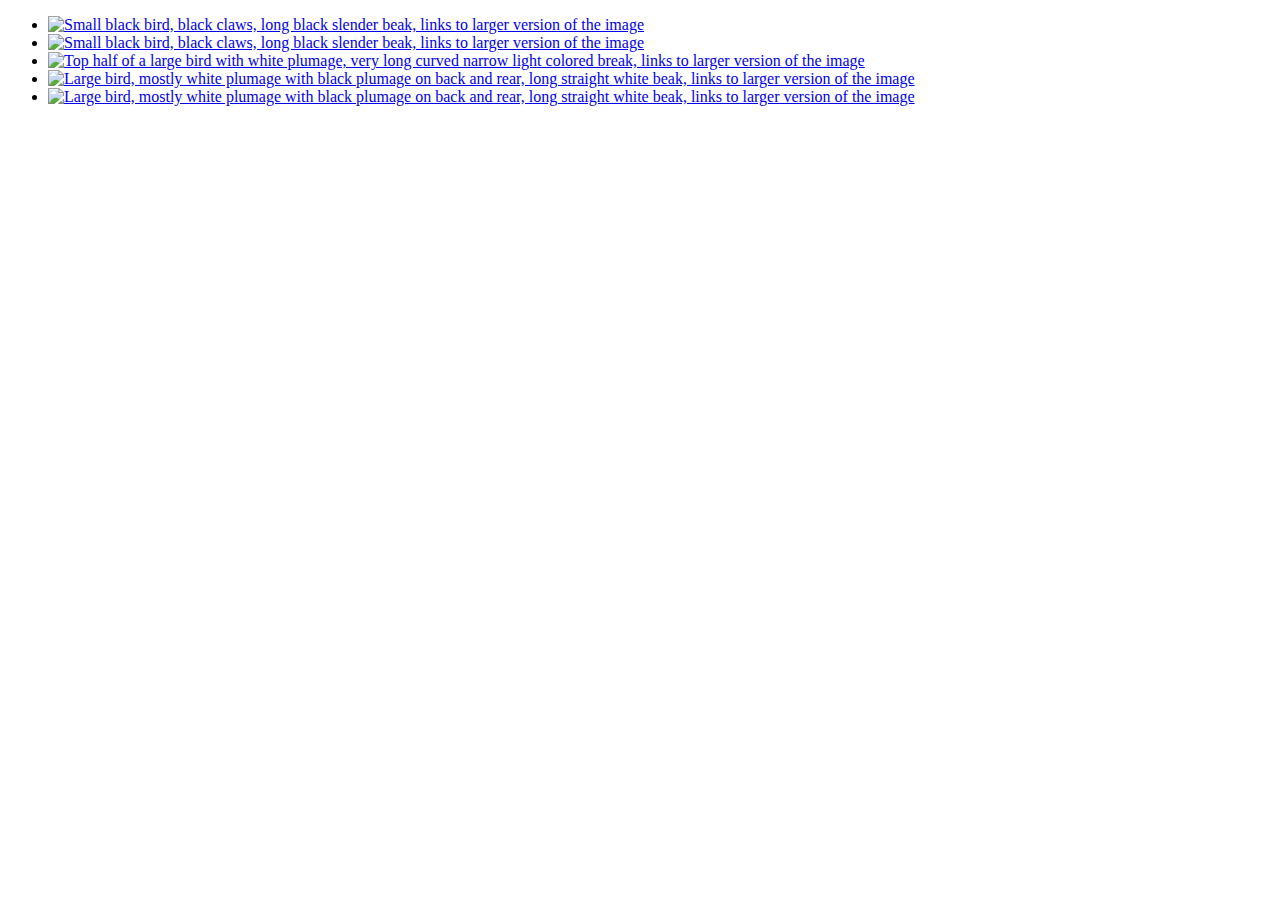
==== public/labs/lab_3/index.html @ 9faded50 "lab 3 update" ====
<!DOCTYPE html>
<!-- Write an index.html file -->
<html lang="en">
    <head>
        <meta charset="utf-8">
        <title>Kennedy's Lab 3</title>
        <link href=styles.css rel="stylesheet">
    </head>

    <body>

        <div>
            <ul>
                <li> <a href="favorite-1.jpg"><img src="favorite-1_th.jpg" alt="Small black bird, black claws, long black slender beak, links to larger version of the image"></a>
                </li>
                <li><a href="favorite-1.jpg"><img src="favorite-1_th.jpg" alt="Small black bird, black claws, long black slender beak, links to larger version of the image"></a>
                </li>
                <li><a href="favorite-3.jpg"><img src="favorite-3_th.jpg" alt="Top half of a large bird with white plumage, very long curved narrow light colored break, links to larger version of the image"></a>
                </li>
                <li><a href="favorite-4.jpg"><img src="favorite-4_th.jpg" alt="Large bird, mostly white plumage with black plumage on back and rear, long straight white beak, links to larger version of the image"></a>
                </li>
                <li><a href="favorite-4.jpg"><img src="favorite-4_th.jpg" alt="Large bird, mostly white plumage with black plumage on back and rear, long straight white beak, links to larger version of the image"></a>
                </li>
            </ul>
        </div>
         
    </body>

    <script src="script.js"> </script>

</html>
<!-- Include your stylesheet in the head -->
<!-- Include your script.js right before the </body> tag -->
<!-- Make a carousel of four mochi images that cycle, based on the readings from javascript.info -->
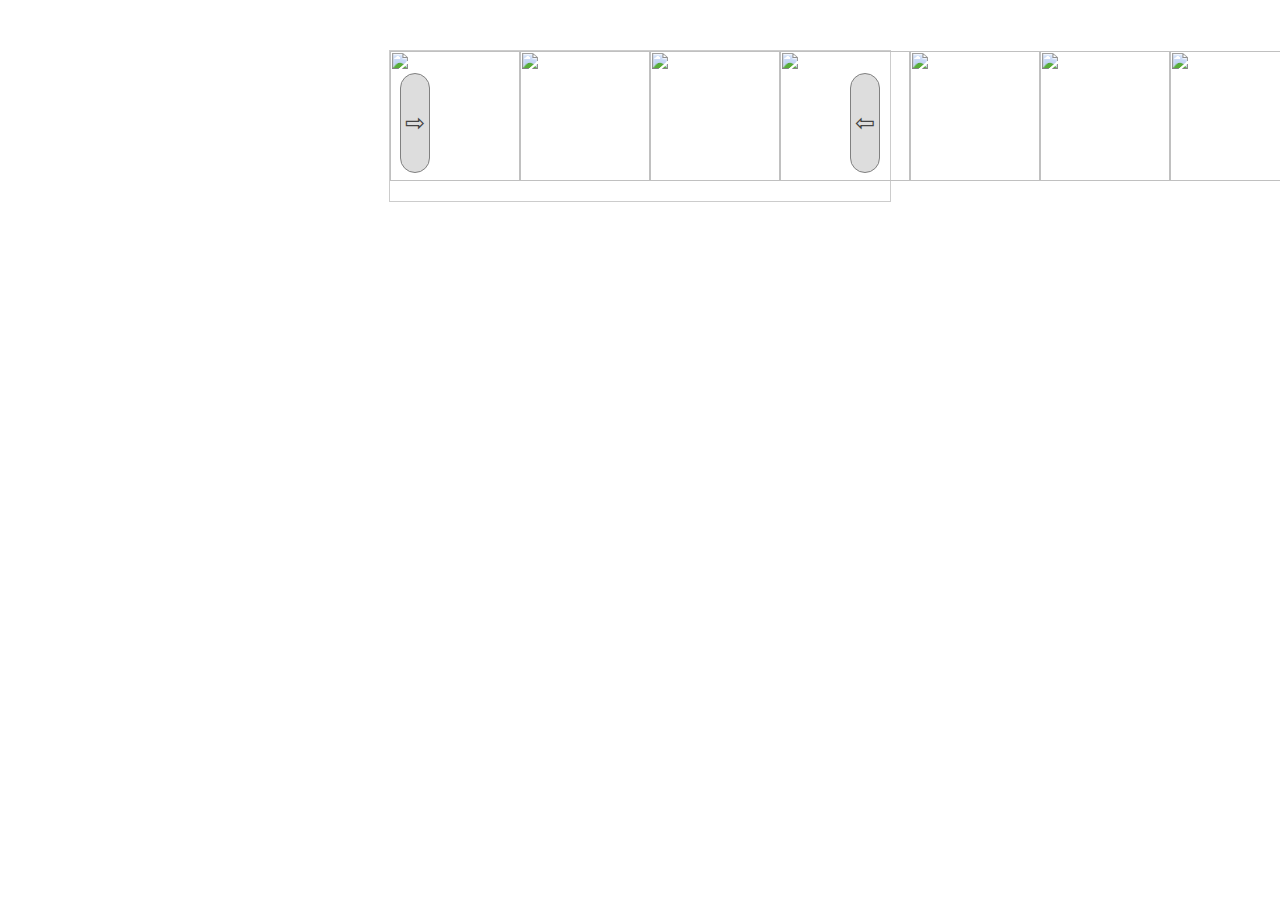
==== commit d50875b2: "update lab 3" ====
--- a/public/labs/lab_3/index.html
+++ b/public/labs/lab_3/index.html
@@ -1,33 +1,34 @@
 <!DOCTYPE html>
-<!-- Write an index.html file -->
 <html lang="en">
-    <head>
-        <meta charset="utf-8">
-        <title>Kennedy's Lab 3</title>
-        <link href=styles.css rel="stylesheet">
-    </head>
+  <head>
+    <title> WS 3 </title>
+    <meta charset="utf-8">
+    <link rel="stylesheet" type="text/css" href="styles.css" />
+    <script src = "script.js" charset = "utf-8" ></script>
+  </head>
 
-    <body>
+  <body> 
+    <div class = "carousel" >
 
-        <div>
-            <ul>
-                <li> <a href="favorite-1.jpg"><img src="favorite-1_th.jpg" alt="Small black bird, black claws, long black slender beak, links to larger version of the image"></a>
-                </li>
-                <li><a href="favorite-1.jpg"><img src="favorite-1_th.jpg" alt="Small black bird, black claws, long black slender beak, links to larger version of the image"></a>
-                </li>
-                <li><a href="favorite-3.jpg"><img src="favorite-3_th.jpg" alt="Top half of a large bird with white plumage, very long curved narrow light colored break, links to larger version of the image"></a>
-                </li>
-                <li><a href="favorite-4.jpg"><img src="favorite-4_th.jpg" alt="Large bird, mostly white plumage with black plumage on back and rear, long straight white beak, links to larger version of the image"></a>
-                </li>
-                <li><a href="favorite-4.jpg"><img src="favorite-4_th.jpg" alt="Large bird, mostly white plumage with black plumage on back and rear, long straight white beak, links to larger version of the image"></a>
-                </li>
-            </ul>
+        <button class = "arrow next">⇦</button>
+
+        <div class = "gallery"> 
+
+            <ul class = "images">
+                <li><img src = "onigiri_1.png"> </li>
+                <li><img src = "onigiri_2.png"></li>
+                <li><img src = "onigiri_3.png"></li>
+                <li><img src = "onigiri_4.png"></li>
+                <li><img src = "roll_1"></li>
+                <li><img src = "roll_2.png"></li>
+                <li><img src = "roll_3.png"></li>
+            </ul> 
         </div>
-         
-    </body>
 
-    <script src="script.js"> </script>
+        <button class = "arrow prev">⇨</button>
 
+    </div>
+  </body>
 </html>
 <!-- Include your stylesheet in the head -->
 <!-- Include your script.js right before the </body> tag -->
--- a/public/labs/lab_3/styles.css
+++ b/public/labs/lab_3/styles.css
@@ -0,0 +1,147 @@
+/* Add some css styles based on the tutorial at javascript.info: introduction to browser events
+ https://javascript.info/introduction-browser-events */
+
+ /* body {
+    padding: 10px;
+  }
+  
+  .carousel {
+    position: relative;
+    width: 398px;
+    padding: 10px 40px;
+    border: 1px solid #CCC;
+    border-radius: 15px;
+    background: #eee;
+  }
+  
+  .carousel img {
+    width: 130px;
+    height: 130px;
+    /* make it block to remove space around images 
+    display: block;
+  }
+  
+  .arrow {
+    position: absolute;
+    top: 60px;
+    padding: 0;
+    background: #ddd;
+    border-radius: 15px;
+    border: 1px solid gray;
+    font-size: 24px;
+    line-height: 24px;
+    color: #444;
+    display: block;
+  }
+  
+  .arrow:focus {
+    outline: none;
+  }
+  
+  .arrow:hover {
+    background: #ccc;
+    cursor: pointer;
+  }
+  
+  .prev {
+    left: 7px;
+  }
+  
+  .next {
+    right: 7px;
+  }
+  
+  .gallery {
+    width: 390px;
+    overflow: hidden;
+  }
+  
+  .gallery ul {
+    height: 130px;
+    width: 9999px;
+    margin: 0;
+    padding: 0;
+    list-style: none;
+    transition: margin-left 250ms;
+    
+    font-size: 0;
+  }
+  
+  .gallery li {
+    display: inline-block;
+  }  */
+
+  .arrow {
+    padding: 0;
+    background: #ddd;
+    border-radius: 15px;
+    border: 1px solid gray;
+    font-size: 24px;
+    line-height: 24px;
+    color: #444;
+    display: block;
+  }
+  
+  .arrow:focus {
+    outline: none;
+  }
+  
+  .arrow:hover {
+    background: #ccc;
+    cursor: pointer;
+  }
+  
+  ul {
+    height: 130px;
+    width: 9999px;
+    margin: 0;
+    padding: 0;
+    list-style: none;
+    font-size: 0;
+  }
+  
+  ul img {
+    width: 130px;
+    height: 130px;
+    display: block; /* removes extra space near images */
+  }
+  
+  ul li {
+    display: inline-block; /* removes extra space between list items */
+  }
+  /* Custom */
+  button.arrow {
+    position: absolute;
+    height: 100px;
+    width: 30px;
+    top: 22px;
+    float:left;
+  }
+  button.arrow.prev {
+    left: 10px;
+  }
+  button.arrow.next {
+    right: 10px;
+  }
+  div.carousel {
+    position: relative;
+    height: 150px;
+    width: 500px;
+    border: 1px solid #ccc;
+    margin: 50px auto;
+  }
+  div.galery {
+    position: absolute;
+    width: 390px;
+    top: 11px;
+    left: 50px;
+    overflow: hidden; 
+  }
+  div.galery > ul {
+    width: 9999px; 
+    margin: 0;
+    padding: 0;
+    list-style: none;
+    font-size: 0;
+    transition: transform 0.35s ease-in-out;
+  }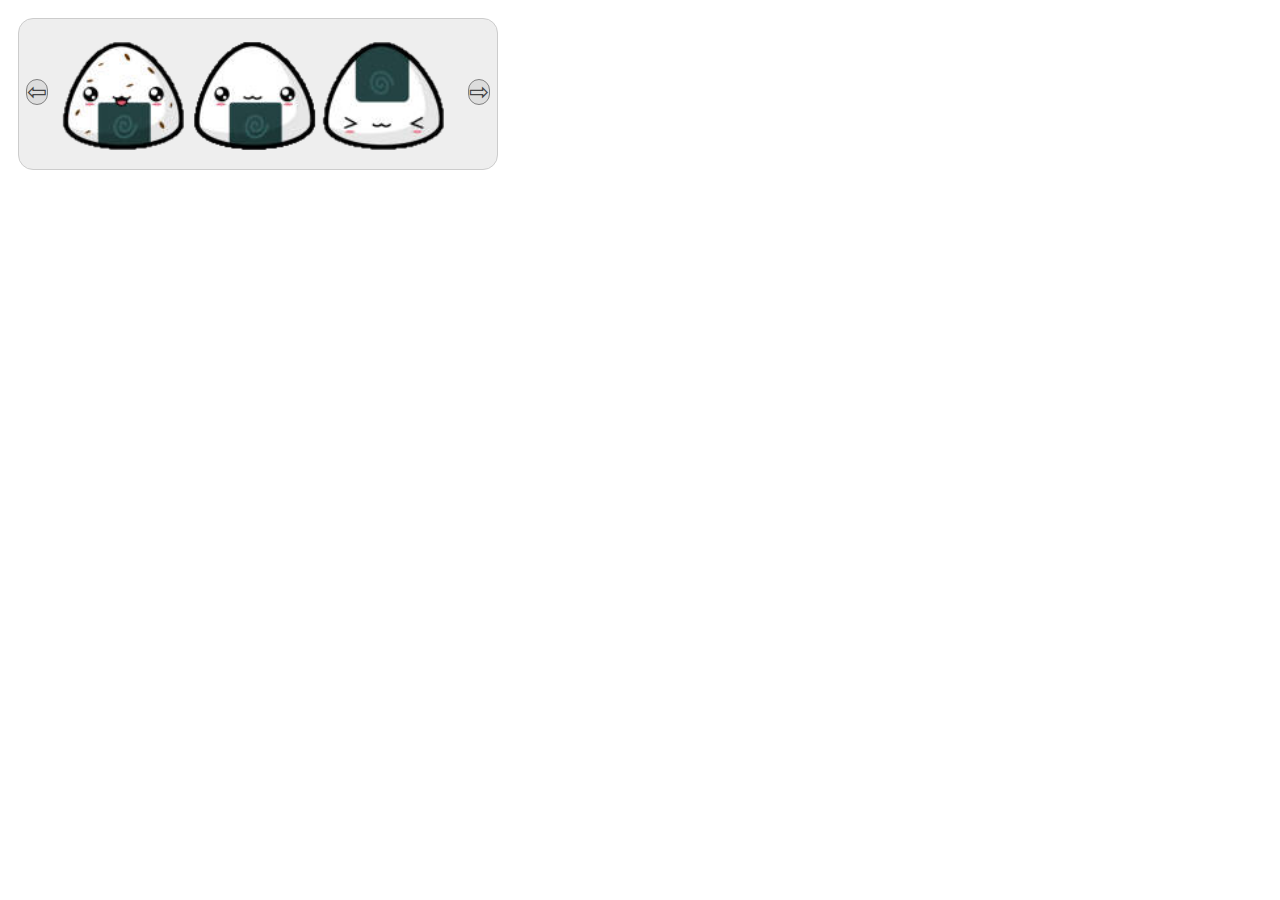
==== commit a6753c5f: "?" ====
--- a/public/labs/lab_3/index.html
+++ b/public/labs/lab_3/index.html
@@ -4,13 +4,13 @@
     <title> WS 3 </title>
     <meta charset="utf-8">
     <link rel="stylesheet" type="text/css" href="styles.css" />
-    <script src = "script.js" charset = "utf-8" ></script>
+    
   </head>
 
   <body> 
     <div class = "carousel" >
 
-        <button class = "arrow next">⇦</button>
+        <button class = "arrow next" onclick="forward"> ⇨ </button>
 
         <div class = "gallery"> 
 
@@ -25,9 +25,11 @@
             </ul> 
         </div>
 
-        <button class = "arrow prev">⇨</button>
+        <button class = "arrow prev" onclick="backward">⇦</button>
 
     </div>
+
+    <script src = "test.js" ></script>
   </body>
 </html>
 <!-- Include your stylesheet in the head -->
--- a/public/labs/lab_3/styles.css
+++ b/public/labs/lab_3/styles.css
@@ -1,7 +1,7 @@
 /* Add some css styles based on the tutorial at javascript.info: introduction to browser events
  https://javascript.info/introduction-browser-events */
 
- /* body {
+ body {
     padding: 10px;
   }
   
@@ -17,7 +17,7 @@
   .carousel img {
     width: 130px;
     height: 130px;
-    /* make it block to remove space around images 
+    /* make it block to remove space around images */
     display: block;
   }
   
@@ -69,79 +69,4 @@
   
   .gallery li {
     display: inline-block;
-  }  */
-
-  .arrow {
-    padding: 0;
-    background: #ddd;
-    border-radius: 15px;
-    border: 1px solid gray;
-    font-size: 24px;
-    line-height: 24px;
-    color: #444;
-    display: block;
-  }
-  
-  .arrow:focus {
-    outline: none;
-  }
-  
-  .arrow:hover {
-    background: #ccc;
-    cursor: pointer;
-  }
-  
-  ul {
-    height: 130px;
-    width: 9999px;
-    margin: 0;
-    padding: 0;
-    list-style: none;
-    font-size: 0;
-  }
-  
-  ul img {
-    width: 130px;
-    height: 130px;
-    display: block; /* removes extra space near images */
-  }
-  
-  ul li {
-    display: inline-block; /* removes extra space between list items */
-  }
-  /* Custom */
-  button.arrow {
-    position: absolute;
-    height: 100px;
-    width: 30px;
-    top: 22px;
-    float:left;
-  }
-  button.arrow.prev {
-    left: 10px;
-  }
-  button.arrow.next {
-    right: 10px;
-  }
-  div.carousel {
-    position: relative;
-    height: 150px;
-    width: 500px;
-    border: 1px solid #ccc;
-    margin: 50px auto;
-  }
-  div.galery {
-    position: absolute;
-    width: 390px;
-    top: 11px;
-    left: 50px;
-    overflow: hidden; 
-  }
-  div.galery > ul {
-    width: 9999px; 
-    margin: 0;
-    padding: 0;
-    list-style: none;
-    font-size: 0;
-    transition: transform 0.35s ease-in-out;
-  }+  }  
